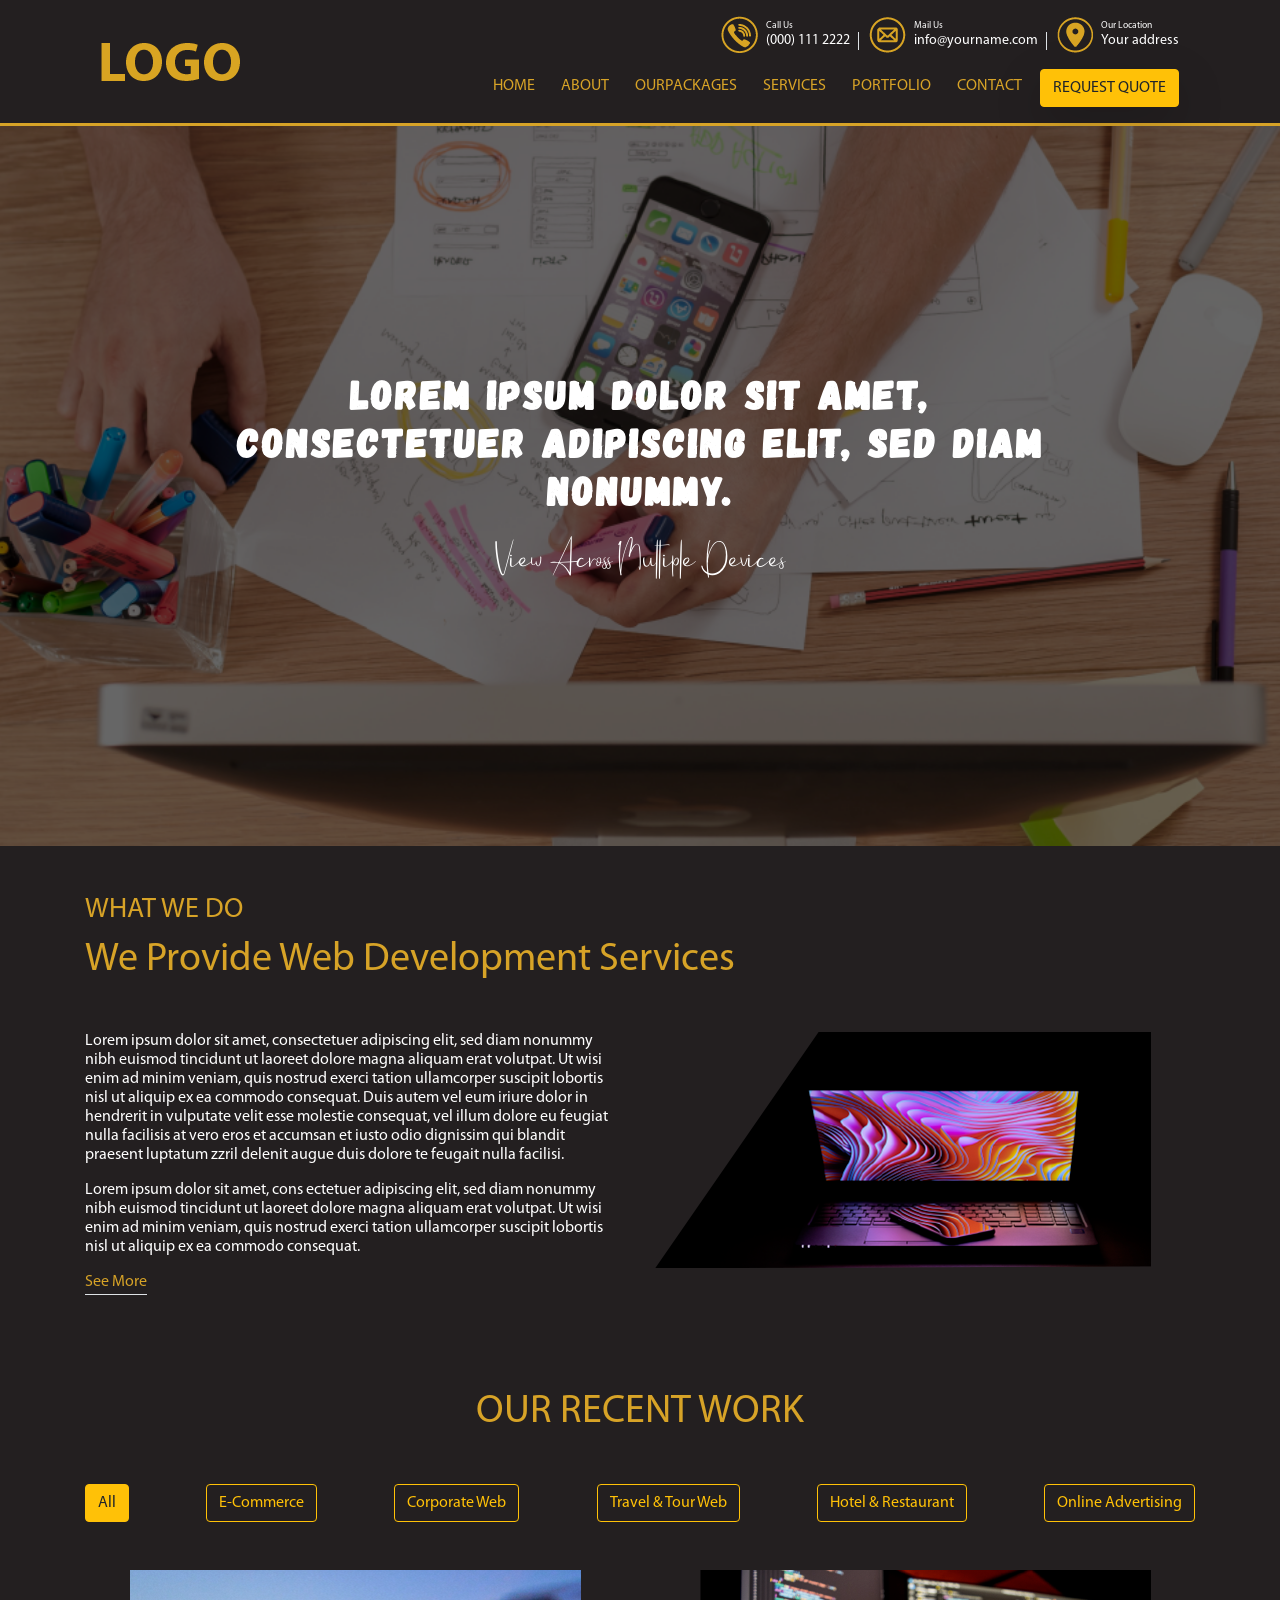
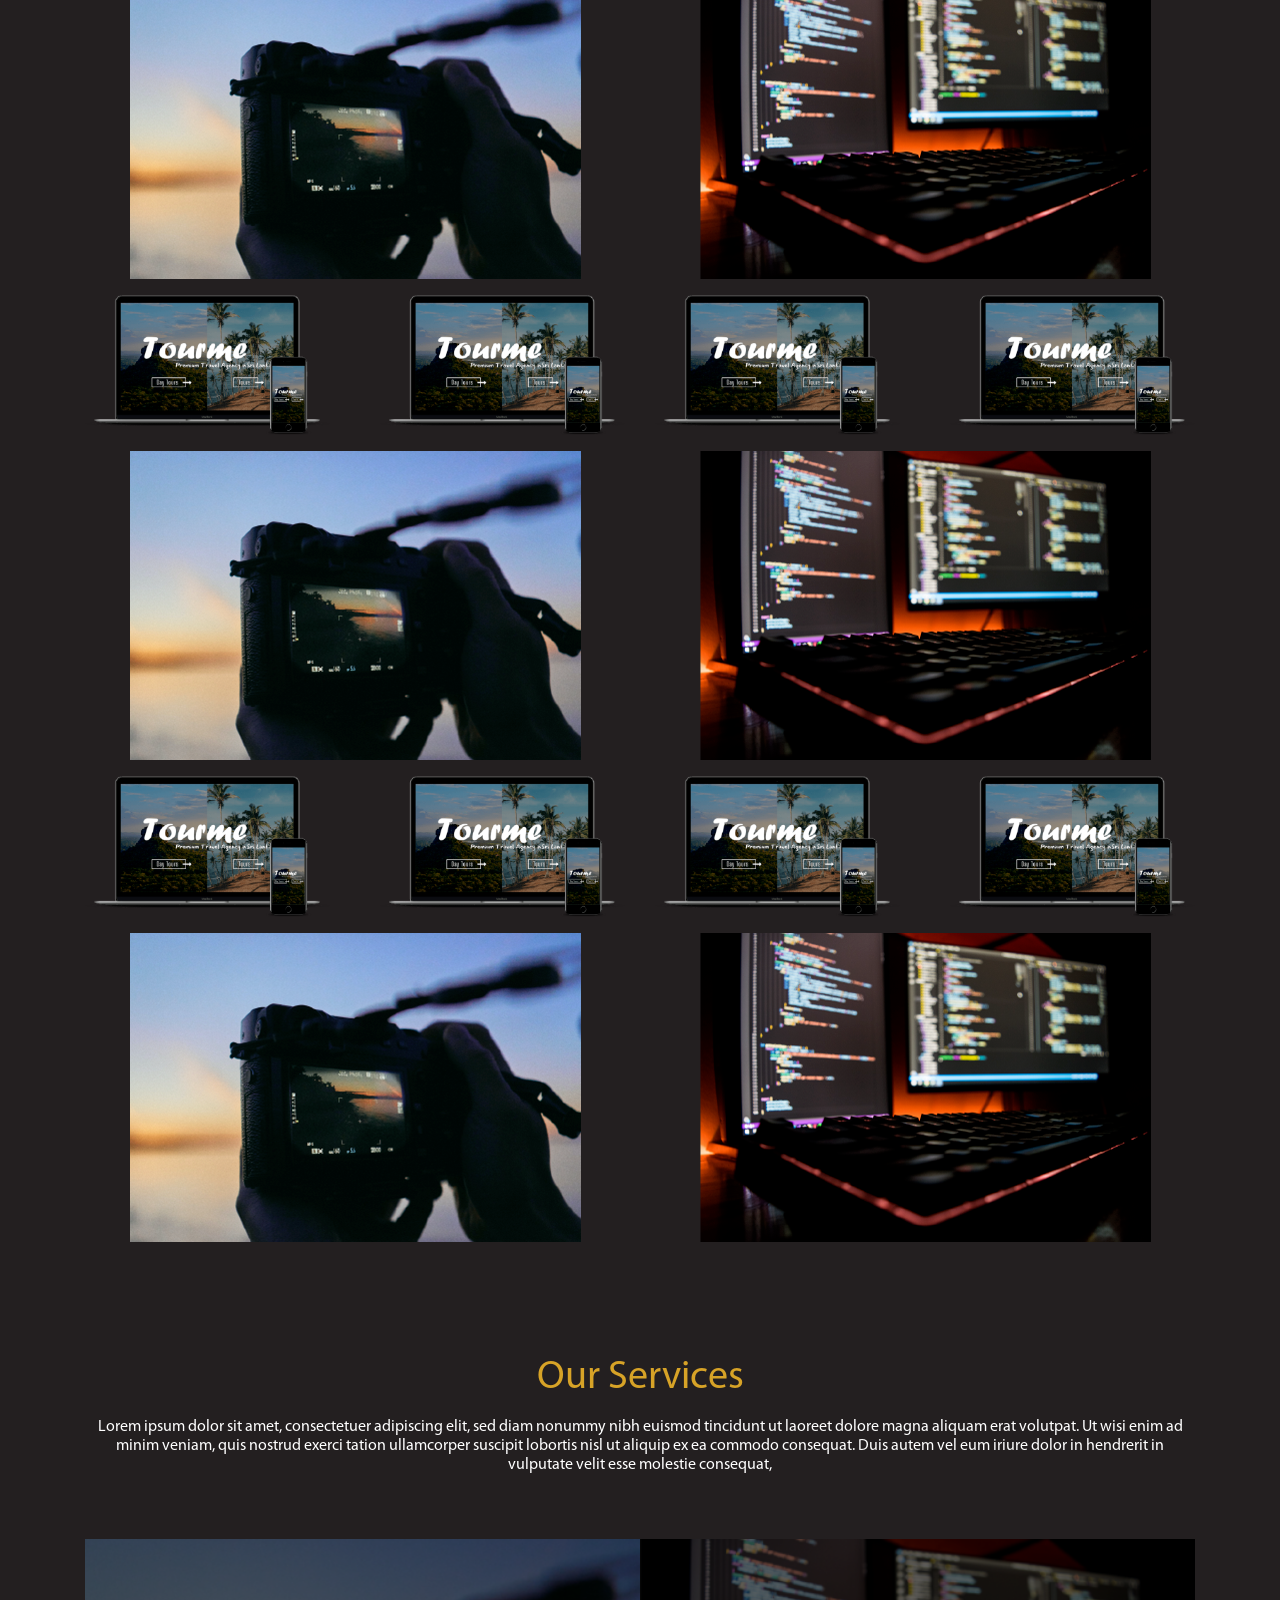
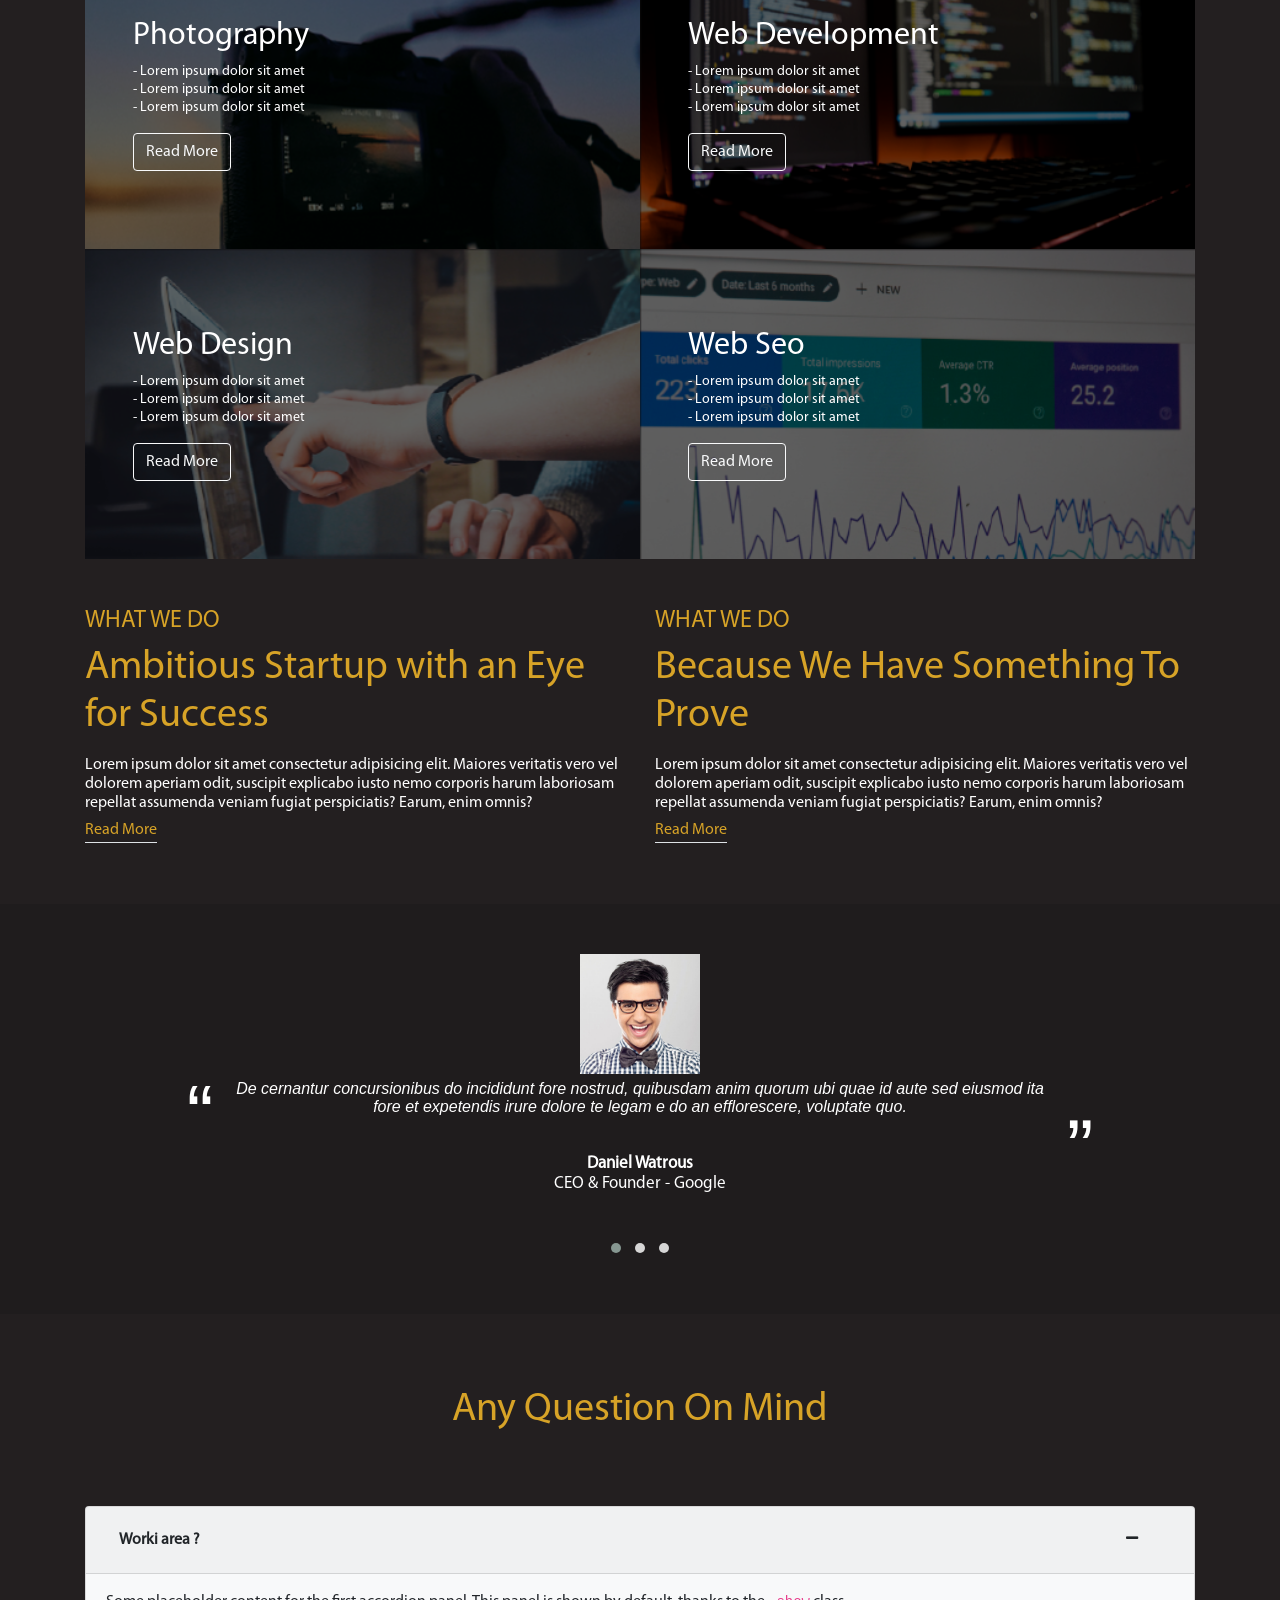
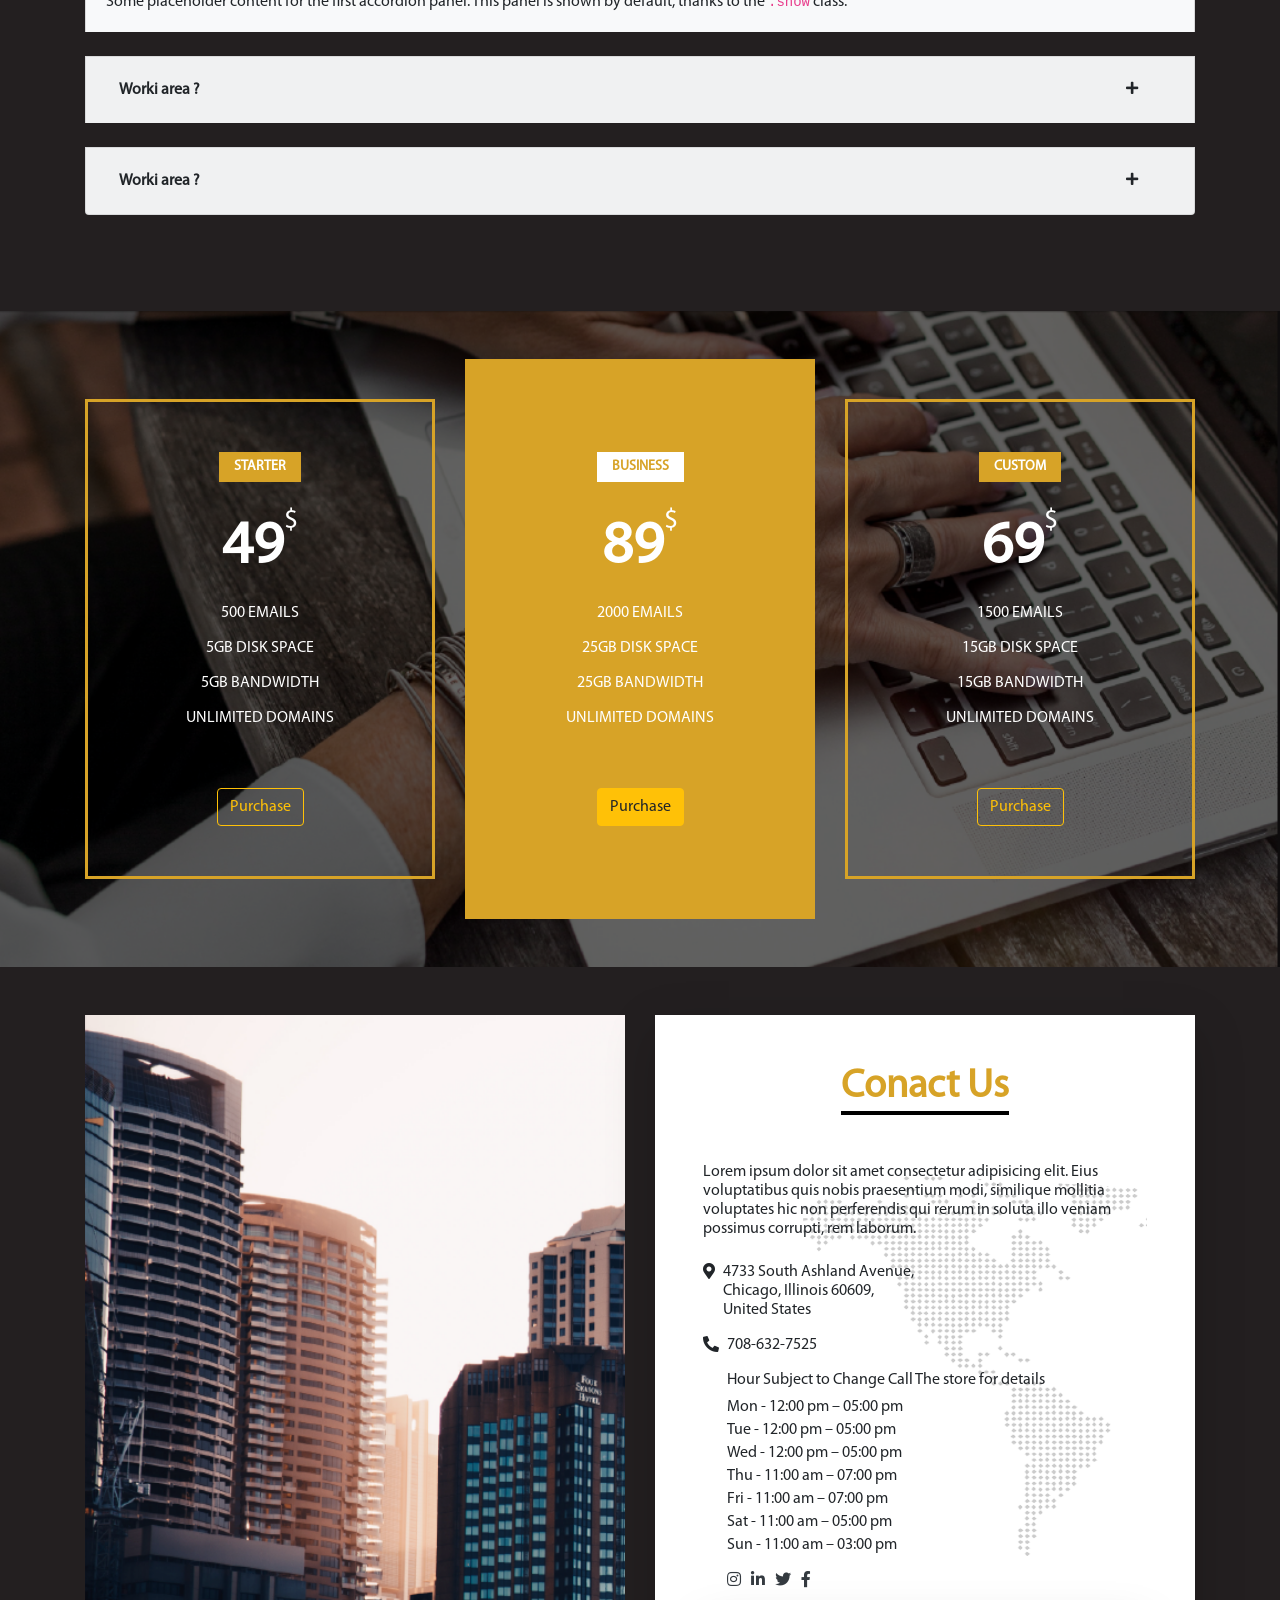
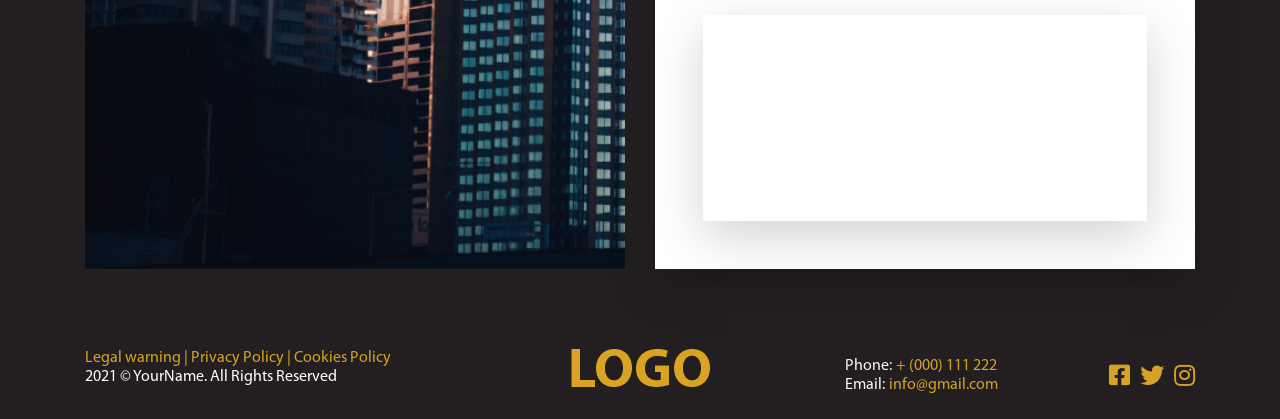
==== index.html @ 58a2b35a "Add project" ====
<!DOCTYPE html>
<html lang="zxx">

<head>
  <meta charset="UTF-8">
  <meta http-equiv="X-UA-Compatible" content="IE=edge">
  <meta name="viewport" content="width=device-width, initial-scale=1.0">
  <title>Portfolio</title>

  <!-- Bootstrap Css -->
  <link rel="stylesheet" href="./vendor/css/bootstrap.min.css">

  <!-- Font Awesome File -->
  <link rel="stylesheet" href="./vendor/css/all.min.css">

  <!-- Owl Carousel -->
  <link rel="stylesheet" href="./vendor/css/owl.carousel.min.css">
  <link rel="stylesheet" href="./vendor/css/owl.theme.default.min.css">

  <!-- Custom Style File -->
  <link rel="stylesheet" href="./assets/css/style.css">

</head>

<body>
  <!-- header area Start -->
  <Header class="header-area py-2">
    <div class="container">
      <div class="row">
        <div class="col-12">
          <!-- navbar start -->
          <nav class="custom-navbar navbar navbar-expand-lg navbar-dark">
            <a class="navbar-brand" href="#"><img src="./assets/images/logo.png" alt="logo"></a>
            <button class="navbar-toggler" type="button" data-toggle="collapse" data-target="#navbarSupportedContent"
              aria-controls="navbarSupportedContent" aria-expanded="false" aria-label="Toggle navigation">
              <span class="navbar-toggler-icon"></span>
            </button>

            <div class="collapse navbar-collapse" id="navbarSupportedContent">
              <div class="ml-auto">
                <ul class="top-bar navbar-nav justify-content-end mb-3">
                  <li class="nav-item d-flex align-items-center">
                    <span class="mr-2">
                      <img src="./assets/images/nav-phone.png" alt="phone">
                    </span>
                    <span class="sub-item">
                      <span class="d-block text-white title">Call Us</span>
                      <span class="text-white border-right d-inline-block pr-2 info">(000) 111 2222</span>
                    </span>
                  </li>
                  <li class="nav-item d-flex align-items-center">
                    <span class="mr-2">
                      <img src="./assets/images/nav-mail.png" alt="mail">
                    </span>
                    <span class="sub-item">
                      <span class="d-block text-white title">Mail Us</span>
                      <span class="text-white border-right d-inline-block pr-2 info">info@yourname.com</span>
                    </span>
                  </li>
                  <li class="nav-item d-flex align-items-center">
                    <span class="mr-2">
                      <img src="./assets/images/nav-location.png" alt="location">
                    </span>
                    <span class="sub-item">
                      <span class="d-block text-white title">Our Location</span>
                      <span class="text-white info">Your address</span>
                    </span>
                  </li>
                </ul>
                <ul class="navbar-nav">
                  <li class="nav-item">
                    <a class="nav-link text-uppercase" href="#">Home</a>
                  </li>
                  <li class="nav-item">
                    <a class="nav-link text-uppercase" href="#">About</a>
                  </li>
                  <li class="nav-item">
                    <a class="nav-link text-uppercase" href="#">OurPackages</a>
                  </li>
                  <li class="nav-item">
                    <a class="nav-link text-uppercase" href="#">Services</a>
                  </li>
                  <li class="nav-item">
                    <a class="nav-link text-uppercase" href="#">Portfolio</a>
                  </li>
                  <li class="nav-item">
                    <a class="nav-link text-uppercase" href="#">Contact</a>
                  </li>
                  <li class="nav-item">
                    <a class="text-uppercase btn btn-warning shadow-lg" href="#">Request Quote</a>
                  </li>
                </ul>
              </div>
            </div>
          </nav>
          <!-- navbar end -->
        </div>
      </div>
    </div>
  </Header>
  <!-- header area end -->

  <main class="mb-3">
    <!-- banner area start -->
    <div class="banner-area position-relative">
      <div class="overlay h-100 w-100 position-absolute d-flex align-items-center">
        <div class="container">
          <div class="row">
            <div class="col-12">
              <div class="text-center text-white block w-75 mx-auto">
                <h1 class="mb-3 font-weight-bold title">Lorem ipsum dolor sit amet,
                  consectetuer adipiscing elit,
                  sed diam nonummy.</h1>
                <p class="info">View Across Multiple Devices</p>
              </div>
            </div>
          </div>
        </div>
      </div>
    </div>
    <!-- banner area end -->

    <!-- about area start -->
    <div class="about-area py-5">
      <div class="container">
        <div class="row">
          <div class="col-md-12">
            <h3 class="text-uppercase title">What We Do</h3>
            <h1 class="title mb-5">We Provide Web Development Services</h1>
            <div class="row">
              <div class="col-md-6">
                <p class="mb-3 text-white">
                  Lorem ipsum dolor sit amet, consectetuer adipiscing elit, sed diam nonummy nibh euismod tincidunt ut
                  laoreet dolore magna aliquam erat volutpat. Ut wisi enim ad minim veniam, quis nostrud exerci tation
                  ullamcorper suscipit lobortis nisl ut aliquip ex ea commodo consequat. Duis autem vel eum iriure dolor
                  in hendrerit in vulputate velit esse molestie consequat, vel illum dolore eu feugiat nulla facilisis
                  at vero eros et accumsan et iusto odio dignissim qui blandit praesent luptatum zzril delenit augue
                  duis dolore te feugait nulla facilisi.
                </p>
                <p class="text-white mb-3">
                  Lorem ipsum dolor sit amet, cons ectetuer adipiscing elit, sed diam nonummy nibh euismod tincidunt ut
                  laoreet dolore magna aliquam erat volutpat. Ut wisi enim ad minim veniam, quis nostrud exerci tation
                  ullamcorper suscipit lobortis nisl ut aliquip ex ea commodo consequat.
                </p>
                <a href="#" class="border-bottom pb-1 see-more">See More</a>
              </div>
              <div class="col-md-6">
                <img src="./assets/images/about.png" alt="about">
              </div>
            </div>
          </div>
        </div>
      </div>
    </div>
    <!-- about area end -->

    <!-- our recent work start -->
    <div class="recent-work-area py-5">
      <div class="container">
        <div class="row">
          <div class="col-12">
            <h1 class="text-uppercase text-center mb-3 title mb-5">Our Recent Work</h1>
            <div class="filter-wrapper">
              <div id="myBtnContainer" class="mb-5 d-flex justify-content-between flex-wrap" style="gap: 10px;">
                <button class="btn active btn-outline-warning" onclick="filterSelection('all')">All</button>
                <button class="btn btn-outline-warning" onclick="filterSelection('eCommerce')"> E-Commerce</button>
                <button class="btn btn-outline-warning" onclick="filterSelection('corporateWeb')"> Corporate
                  Web</button>
                <button class="btn btn-outline-warning" onclick="filterSelection('traveltour')">Travel & Tour
                  Web</button>
                <button class="btn btn-outline-warning" onclick="filterSelection('hotel')">Hotel & Restaurant</button>
                <button class="btn btn-outline-warning" onclick="filterSelection('advertising')">Online
                  Advertising</button>
              </div>
              <div class="row">
                <div class="col-12">

                  <div class="column eCommerce mb-3">
                    <div class="row">
                      <div class="col">
                        <div class="content">
                          <img src="./assets/images/service-1.png" alt="service-1">
                        </div>
                      </div>
                      <div class="col">
                        <div class="content">
                          <img src="./assets/images/service-2.png" alt="service-2">
                        </div>
                      </div>
                    </div>
                  </div>

                  <div class="column corporateWeb mb-3">
                    <div class="row">
                      <div class="col">
                        <div class="content">
                          <img src="./assets/images/work.png" alt="work">
                        </div>
                      </div>
                      <div class="col">
                        <div class="content">
                          <img src="./assets/images/work.png" alt="work">
                        </div>
                      </div>
                    </div>
                  </div>

                  <div class="column traveltour mb-3">
                    <div class="row">
                      <div class="col">
                        <div class="content">
                          <img src="./assets/images/service-1.png" alt="service">
                        </div>
                      </div>
                      <div class="col">
                        <div class="content">
                          <img src="./assets/images/service-2.png" alt="service">
                        </div>
                      </div>
                    </div>
                  </div>

                  <div class="column hotel mb-3">
                    <div class="row">
                      <div class="col">
                        <div class="content">
                          <img src="./assets/images/work.png" alt="work">
                        </div>
                      </div>
                      <div class="col">
                        <div class="content">
                          <img src="./assets/images/work.png" alt="work">
                        </div>
                      </div>
                    </div>
                  </div>

                  <div class="column advertising mb-3">
                    <div class="row">
                      <div class="col">
                        <div class="content">
                          <img src="./assets/images/service-1.png" alt="service">
                        </div>
                      </div>
                      <div class="col">
                        <div class="content">
                          <img src="./assets/images/service-2.png" alt="service">
                        </div>
                      </div>
                    </div>
                  </div>

                </div>
              </div>
            </div>
          </div>
        </div>
      </div>
    </div>
    <!-- our recent work end -->

    <!-- our serveces area start -->
    <div class="services-area py-5">
      <div class="container">
        <div class="row mb-5">
          <div class="col-12">
            <h1 class="title text-center mb-3">Our Services</h1>
            <p class="text-white text-center">Lorem ipsum dolor sit amet, consectetuer adipiscing elit, sed diam nonummy
              nibh euismod tincidunt ut laoreet dolore magna aliquam erat volutpat. Ut wisi enim ad minim veniam, quis
              nostrud exerci tation ullamcorper suscipit lobortis nisl ut aliquip ex ea commodo consequat. Duis autem
              vel eum iriure dolor in hendrerit in vulputate velit esse molestie consequat, </p>
          </div>
        </div>
        <div class="row no-gutters">
          <div class="col-md-6">
            <div class="services-item position-relative item-1">
              <div class="overlay position-absolute h-100 w-100 p-5 d-flex align-items-center">
                <div>
                  <h2 class="text-white mb-2">Photography</h2>
                  <ul class="list-unstyled text-white info-list mb-3">
                    <li>- Lorem ipsum dolor sit amet</li>
                    <li>- Lorem ipsum dolor sit amet</li>
                    <li>- Lorem ipsum dolor sit amet</li>
                  </ul>
                  <button class="btn btn-outline-light">
                    Read More
                  </button>
                </div>
              </div>
            </div>
          </div>
          <div class="col-md-6">
            <div class="services-item position-relative item-2">
              <div class="overlay position-absolute h-100 w-100 p-5 d-flex align-items-center">
                <div>
                  <h2 class="text-white mb-2">Web Development</h2>
                  <ul class="list-unstyled text-white info-list mb-3">
                    <li>- Lorem ipsum dolor sit amet</li>
                    <li>- Lorem ipsum dolor sit amet</li>
                    <li>- Lorem ipsum dolor sit amet</li>
                  </ul>
                  <button class="btn btn-outline-light">
                    Read More
                  </button>
                </div>
              </div>
            </div>
          </div>
        </div>
        <div class="row no-gutters mb-5">
          <div class="col-md-6">
            <div class="services-item position-relative item-3">
              <div class="overlay position-absolute h-100 w-100 p-5 d-flex align-items-center">
                <div>
                  <h2 class="text-white mb-2">Web Design</h2>
                  <ul class="list-unstyled text-white info-list mb-3">
                    <li>- Lorem ipsum dolor sit amet</li>
                    <li>- Lorem ipsum dolor sit amet</li>
                    <li>- Lorem ipsum dolor sit amet</li>
                  </ul>
                  <button class="btn btn-outline-light">
                    Read More
                  </button>
                </div>
              </div>
            </div>
          </div>
          <div class="col-md-6">
            <div class="services-item position-relative item-4">
              <div class="overlay position-absolute h-100 w-100 p-5 d-flex align-items-center">
                <div>
                  <h2 class="text-white mb-2">Web Seo</h2>
                  <ul class="list-unstyled text-white info-list mb-3">
                    <li>- Lorem ipsum dolor sit amet</li>
                    <li>- Lorem ipsum dolor sit amet</li>
                    <li>- Lorem ipsum dolor sit amet</li>
                  </ul>
                  <button class="btn btn-outline-light">
                    Read More
                  </button>
                </div>
              </div>
            </div>
          </div>
        </div>
        <div class="row">
          <div class="col-md-6">
            <div class="mb-3">
              <h4 class="text-uppercase title">What We Do</h4>
              <h1 class="title mb-3">Ambitious Startup with
                an Eye for Success</h1>
              <p class="text-white mb-2 ">Lorem ipsum dolor sit amet consectetur adipisicing elit. Maiores veritatis
                vero vel dolorem aperiam odit, suscipit explicabo iusto nemo corporis harum laboriosam repellat
                assumenda veniam fugiat perspiciatis? Earum, enim omnis?</p>
              <a href="#" class="border-bottom pb-1 see-more">Read More</a>
            </div>
          </div>
          <div class="col-md-6">
            <div>
              <h4 class="text-uppercase title">What We Do</h4>
              <h1 class="title mb-3">Because We Have Something To Prove</h1>
              <p class="text-white mb-2 ">Lorem ipsum dolor sit amet consectetur adipisicing elit. Maiores veritatis
                vero vel dolorem aperiam odit, suscipit explicabo iusto nemo corporis harum laboriosam repellat
                assumenda veniam fugiat perspiciatis? Earum, enim omnis?</p>
              <a href="#" class="border-bottom pb-1 see-more">Read More</a>
            </div>
          </div>
        </div>
      </div>
    </div>
    <!-- our serveces area end -->

    <!-- Testimonial Section Start -->
    <div id="testimonials">
      <div id="testimonials-cover">
        <div class="content-box">
          <div class="container">
            <div class="row">
              <div class="col-md-12">
                <!-- owl-carousel -->
                <div id="customers-testimonials" class="text-center owl-carousel owl-theme">

                  <div class="testimonial">
                    <img src="./assets/images/client/client-1.jpg" class="img-responsive img-circle" alt="testimonial">
                    <blockquote class="text-center">
                      <p>De cernantur concursionibus do incididunt fore nostrud, quibusdam anim quorum
                        ubi quae id aute sed eiusmod ita fore et expetendis irure dolore te legam e
                        do an efflorescere, voluptate quo.</p>
                    </blockquote>
                    <div class="testimonial-author">
                      <p>
                        <strong> Daniel Watrous </strong>
                        <span> CEO & Founder - Google </span>
                      </p>
                    </div>
                  </div>

                  <div class="testimonial">
                    <img src="./assets/images/client/client-2.jpg" class="img-responsive img-circle" alt="client" />
                    <blockquote class="text-center">
                      <p>Lorem ipsum dolor sit amet, consectetur adipiscing elit. Duis at pulvinar
                        augue. Ut feugiat viverra pellentesque. Integer scelerisque malesuada orci
                        in cursus. Fusce pellentesque urna quis risus rutrum, vitae blandit urna
                        pharetra. Praesent nunc enim, pharetra sed erat nec.</p>
                    </blockquote>

                    <div class="testimonial-author">
                      <p>
                        <strong>Johan Mathew</strong>
                        <span>CEO & Founder - Yahoo</span>
                      </p>
                    </div>
                  </div>


                  <div class="testimonial">
                    <img src="./assets/images/client/client-3.jpg" class="img-responsive img-circle" alt="client" />
                    <blockquote class="text-center">
                      <p>Lorem ipsum dolor sit amet, consectetur adipiscing elit. Duis at pulvinar
                        augue. Ut feugiat viverra pellentesque. Integer scelerisque malesuada orci
                        in cursus. Fusce pellentesque urna quis risus rutrum, vitae blandit urna
                        pharetra. Praesent nunc enim, pharetra sed erat nec.</p>
                    </blockquote>

                    <div class="testimonial-author">
                      <p>
                        <strong>Sara Smith</strong>
                        <span>CEO & Founder - Amazon</span>
                      </p>
                    </div>
                  </div>


                </div>

              </div>

            </div>
          </div>
        </div>
      </div>
    </div>
    <!-- Testimonial Section end -->

    <!-- FAQ Section Start -->
    <div class="accordian-area mb-5 py-5">
      <div class="container">
        <div class="row">
          <div class="col-12">
            <h1 class="my-4 text-center title">Any Question On Mind</h1>
            <div class="accordion pt-5" id="accordionExample">
              <div class="card mb-4 bg-light">
                <div class="card-header" id="headingOne">
                  <button class="btn w-100 text-left d-flex justify-content-between align-items-center" type="button"
                    data-toggle="collapse" data-target="#collapseOne" aria-expanded="true" aria-controls="collapseOne">
                    <span class="font-weight-bolder">
                      Worki area ?
                    </span>
                    <span class="fa-stack fa-sm">
                      <i class="fas fa-minus"></i>
                    </span>
                  </button>
                </div>

                <div id="collapseOne" class="collapse show" aria-labelledby="headingOne"
                  data-parent="#accordionExample">
                  <div class="card-body">
                    Some placeholder content for the first accordion panel. This panel is shown by default, thanks to
                    the <code>.show</code> class.
                  </div>
                </div>
              </div>
              <div class="card mb-4 bg-light">
                <div class="card-header" id="headingTwo">
                  <button
                    class="btn w-100 text-left d-flex justify-content-between align-items-center font-weight-bolder collapsed"
                    type="button" data-toggle="collapse" data-target="#collapseTwo" aria-expanded="false"
                    aria-controls="collapseTwo">
                    <span class="font-weight-bolder">
                      Worki area ?
                    </span>
                    <span class="fa-stack fa-sm">
                      <i class="fas fa-plus"></i>
                    </span>
                  </button>
                </div>
                <div id="collapseTwo" class="collapse" aria-labelledby="headingTwo" data-parent="#accordionExample">
                  <div class="card-body">
                    Some placeholder content for the second accordion panel. This panel is hidden by default.
                  </div>
                </div>
              </div>
              <div class="card bg-light">
                <div class="card-header" id="headingThree">
                  <button
                    class="btn w-100 text-left collapsed font-weight-bolder d-flex justify-content-between align-items-center"
                    type="button" data-toggle="collapse" data-target="#collapseThree" aria-expanded="false"
                    aria-controls="collapseThree">
                    <span class="font-weight-bolder">
                      Worki area ?
                    </span>
                    <span class="fa-stack fa-sm">
                      <i class="fas fa-plus"></i>
                    </span>
                  </button>
                </div>
                <div id="collapseThree" class="collapse" aria-labelledby="headingThree" data-parent="#accordionExample">
                  <div class="card-body">
                    And lastly, the placeholder content for the third and final accordion panel. This panel is hidden by
                    default.
                  </div>
                </div>
              </div>
            </div>
          </div>
        </div>
      </div>
    </div>
    <!-- FAQ Section End -->

    <!-- Pricing Section Start -->
    <section id="pricing" class="pricing-area position-relative">
      <div class="overlay h-100 w-100 py-5">
        <div class="content-box">
          <div class="content-title text-center">
            <div class="content-title-underline"></div>
          </div>
          <div class="container">
            <div class="row">
              <div class="col-md-4">
                <div class="pricing-box text-center">
  
                  <h4 class="pricing-title text-white">Starter</h4>
                  <h3 class="pricing-value text-white">49<sup>$</sup></h3>
                  <ul class="pricing-spec text-white">
                    <li>
                      <p>500 EMAILS</p>
                    </li>
                    <li>
                      <p>5GB Disk Space</p>
                    </li>
                    <li>
                      <p>5GB BANDWIDTH</p>
                    </li>
                    <li>
                      <p>UNLIMITED DOMAINS</p>
                    </li>
                  </ul>
                  <div class="pricing-btn">
                    <a class="btn btn-outline-warning" href="#" role="button">Purchase</a>
                  </div>
                </div>
              </div>
              <div class="col-md-4">
                <div class="pricing-box pricing-box-lg text-center">
  
                  <h4 class="pricing-title">Business</h4>
                  <h3 class="pricing-value text-white">89<sup>$</sup></h3>
                  <ul class="pricing-spec">
                    <li>
                      <p>2000 EMAILS</p>
                    </li>
                    <li>
                      <p>25GB Disk Space</p>
                    </li>
                    <li>
                      <p>25GB BANDWIDTH</p>
                    </li>
                    <li>
                      <p>UNLIMITED DOMAINS</p>
                    </li>
                  </ul>
                  <div class="pricing-btn">
                    <a class="btn btn-warning" href="#" role="button">Purchase</a>
                  </div>
                </div>
              </div>
              <div class="col-md-4">
                <div class="pricing-box text-center">
  
                  <h4 class="pricing-title text-white">Custom</h4>
                  <h3 class="pricing-value text-white">69<sup>$</sup></h3>
                  <ul class="pricing-spec text-white">
                    <li>
                      <p>1500 EMAILS</p>
                    </li>
                    <li>
                      <p>15GB Disk Space</p>
                    </li>
                    <li>
                      <p>15GB BANDWIDTH</p>
                    </li>
                    <li>
                      <p>UNLIMITED DOMAINS</p>
                    </li>
                  </ul>
                  <div class="pricing-btn">
                    <a class="btn btn-outline-warning" href="#" role="button">Purchase</a>
                  </div>
                </div>
              </div>
            </div>
          </div>
        </div>
      </div>
    </section>
    <!-- Pricing Section End -->

    <!-- Contatc Us Section Start -->
    <div class="contact-us-area py-5">
      <div class="container">
        <div class="row">
          <div class="col-md-6">
            <img src="./assets/images/contact-left.png" class="h-100" alt="contact">
          </div>
          <div class="col-md-6">
            <div class="contact-card bg-white shadow-lg p-5">
              <div class="d-flex justify-content-center">
                <h1 class="title font-weight-bolder mb-5 text-center d-inline-block mx-auto">Conact Us</h1>
              </div>
              <div class="detail-area">
                <p class="mb-4">Lorem ipsum dolor sit amet consectetur adipisicing elit. Eius voluptatibus quis nobis praesentium modi, similique mollitia voluptates hic non perferendis qui rerum in soluta illo veniam possimus corrupti, rem laborum.</p>
                <div class="d-flex">
                  <span class="mr-2"><i class="fas fa-map-marker-alt"></i></span>
                  <div>
                    <p>4733 South Ashland Avenue,<br> 
                      Chicago, Illinois 60609, <br>
                      United States</p>
                  </div>
                </div>
                <div class="d-flex">
                  <span class="mr-2"><i class="fas fa-phone-alt"></i></span>
                  <div class="mb-2">
                    <p class="mb-3">708-632-7525</p>
                    <p class="mb-2">
                      Hour Subject to Change Call The store 
                      for details
                    </p>
                    <ul class="list-unstyled mb-3">
                      <li class="mb-1">Mon - 12:00 pm – 05:00 pm</li>
                      <li class="mb-1">Tue - 12:00 pm – 05:00 pm</li>
                      <li class="mb-1">Wed - 12:00 pm – 05:00 pm</li>
                      <li class="mb-1">Thu - 11:00 am – 07:00 pm</li>
                      <li class="mb-1">Fri - 11:00 am – 07:00 pm</li>
                      <li class="mb-1">Sat - 11:00 am – 05:00 pm</li>
                      <li>Sun - 11:00 am – 03:00 pm</li>
                    </ul>
                    <ul class="list-unstyled d-flex flex-wrap align-items-center" style="gap: 10px;">
                      <li>
                        <a href="#"><i class="fab fa-instagram text-dark"></i></a>
                      </li>
                      <li>
                        <a href="#"><i class="fab fa-linkedin-in text-dark"></i></a>
                      </li>
                      <li>
                        <a href="#"><i class="fab fa-twitter text-dark"></i></a>
                      </li>
                      <li>
                        <a href="#"><i class="fab fa-facebook-f text-dark"></i></a>
                      </li>
                    </ul>
                  </div>
                </div>
                <div class="shadow-lg">
                  <iframe class="w-100" src="https://www.google.com/maps/embed?pb=!1m18!1m12!1m3!1d36430581.53592191!2d-106.3467709678685!3d56.13036603754711!2m3!1f0!2f0!3f0!3m2!1i1024!2i768!4f13.1!3m3!1m2!1s0x4b0d03d337cc6ad9%3A0x9968b72aa2438fa5!2sCanada!5e0!3m2!1sen!2s!4v1630235910853!5m2!1sen!2s" height="200" style="border:0;" allowfullscreen="" loading="lazy"></iframe>
                </div>
              </div>
            </div>
          </div>
        </div>
      </div>
    </div>
    <!-- Contatc Us Section end -->

  </main>

  <footer class="footer-area py-3">
    <div class="container">
      <div class="row">
        <div class="col-md-4 mb-3">
          <span class="d-block theme-text">Legal warning  |  Privacy Policy  |  Cookies Policy</span>
          <span class="d-block text-white">2021 © YourName. All Rights Reserved</span>
        </div>
        <div class="col-md-4 d-flex justify-content-center mb-3">
          <span><img src="./assets/images/logo.png" alt="logo"></span>
        </div>
        <div class="col-md-4 d-flex flex-wrap justify-content-between align-items-center">
          <div>
            <div class="d-flex">
              <span class="text-light mr-1">Phone:</span>
              <span class="theme-text">+ (000) 111 222</span>
            </div>
            <div class="d-flex">
              <span class="text-light mr-1">Email:</span>
              <span class="theme-text">info@gmail.com</span>
            </div>
          </div>
          <div>
            <ul class="list-unstyled d-flex flex-wrap social-icons mb-0" style="gap: 10px;">
              <li>
                <a href="#" class="theme-text"><i class="fab fa-facebook-square"></i></a>
              </li>
              <li>
                <a href="#" class="theme-text"><i class="fab fa-twitter"></i></a>
              </li>
              <li>
                <a href="#" class="theme-text"><i class="fab fa-instagram"></i></a>
              </li>
            </ul>
          </div>
        </div>
      </div>
    </div>
  </footer>

  <script src="./vendor/js/jquery-3_5_1.js"></script>
  <script src="./vendor/js/bootstrap.bundle.min.js"></script>
  <script src="./vendor/js/owl.carousel.min.js"></script>
  <script src="./assets/js/script.js"></script>
</body>

</html>
---- assets/css/style.css ----
/*   Variables Start  */

:root{
  /* Font Family */ 
  --font-Gagalin: 'Gagalin', cursive;
  --font-MYRIADPRO: 'MYRIADPRO', cursive;
  --font-Feeling: 'The Feeling', cursive;

  /* Color variables */

  --theme-color:#d7a327;
  --dark-brown:#231f20;
}

/*   Font Family  */
@font-face{
  font-family: 'Gagalin';
  src: url(../../vendor/fonts/gagalin/Gagalin-Regular.otf);
}

@font-face{
  font-family: 'MYRIADPRO';
  src: url(../../vendor/fonts/myriad-pro/MYRIADPRO-REGULAR.OTF);
}

@font-face{
  font-family: 'The Feeling';
  src: url(../../vendor/fonts/the-feeling/The-Feeling.ttf);
}

/*   Variables end  */

html,
body {
  height: 100%;
  width: 100%;
  margin: 0;
  padding: 0;
}


img {
  max-width: 100%;
  height: auto;
}

body {
  font: normal 400 1rem var(--font-MYRIADPRO);
  background: var(--dark-brown);
}

/* header-area css start */
header.header-area{
  border-bottom: 3px solid var(--theme-color);
}
header.header-area .custom-navbar .navbar-nav .nav-item{
  margin-right: 10px;
}
header.header-area .custom-navbar .navbar-nav .nav-item .sub-item .title{
  font-size: 0.6rem;
}
header.header-area .custom-navbar .navbar-nav .nav-item .sub-item .info{
  font-size: 0.875rem;
}
header.header-area .custom-navbar .navbar-nav .nav-item:last-of-type{
  margin-right: 0;
}
header.header-area .custom-navbar .navbar-nav .nav-link {
  color: var(--theme-color);;
}

/* media query start */
@media (max-width:992px) {
  header.header-area .top-bar{
    margin-top: 20px;
  }
  header.header-area .top-bar .nav-item{
    margin-bottom: 10px;
  }
}
/* media query end */

/* header-area css end */

/* banner-area css start */
.banner-area{
  background: url(../images/banner.png) no-repeat;
  background-size: cover;
  height: 80vh;
}
.banner-area .overlay{
  top: 0;
  left: 0;
  background: rgba(0, 0, 0, 0.6);
}
.banner-area .block .title{
  font-family: var(--font-Gagalin);
  letter-spacing: 3px;
}
.banner-area .block .info{
  font-family: var(--font-Feeling);
}

/* media query start */
@media (max-width:992px) {
  .banner-area{
    height: 60vh;
  }
  .banner-area .block .title{
    font-size: 1.5rem;
  }
  .banner-area .block .info{
    font-size: 1rem;
  }
}
/* media query end */

/* banner-area css end */

/* about area start */
.about-area .title{
  color: var(--theme-color);
}
.about-area .see-more {
  color: var(--theme-color);
  text-decoration: none;
}
@media (max-width:992px){
  .about-area .title{
    font-size: 1.2rem;
  }
  .about-area p{
    font-size: 0.875rem;
  }
}
/* services area end */

/* recent-work-area css start */
.recent-work-area .title{
  color: var(--theme-color);
}

.recent-work-area .column {
  display: none; /* Hide all elements by default */
}

.recent-work-area .show {
  display: block;
}

.recent-work-area .btn.active {
  background-color: #666;
  color: white;
}

.recent-work-area .content{
  display: flex;
  justify-content: center;
}
/* recent-work-area css end */

/* our services area start */
.services-area .title{
  color: var(--theme-color);
}
.services-area .services-item{
    height: 310px;
}
.services-area .services-item .info-list{
  font-size: 0.875rem;
}
.services-area .services-item .overlay{
  top: 0;
  left: 0;
  background: rgba(0, 0, 0, 0.6);
}
.services-area .services-item.item-1{
  background: url(../images/service-1.png) no-repeat;
  background-size: cover;
}
.services-area .services-item.item-2{
  background: url(../images/service-2.png) no-repeat;
  background-size: cover;
}
.services-area .services-item.item-3{
  background: url(../images/service-3.png) no-repeat;
  background-size: cover;
}
.services-area .services-item.item-4{
  background: url(../images/service-4.png) no-repeat;
  background-size: cover;
}
.services-area .see-more{
  text-decoration: none;
  color: var(--theme-color);
}

/* our services area end */

/* Testimonial css start */
#testimonials-cover {
  background-image: url('../images/bg-testimonials.jpg');
  background-position: center center;
  background-size: cover;
  background-repeat: no-repeat;
  background-attachment: fixed;
}

#testimonials .content-box {
  background-color: rgba(0, 0, 0, 0.1);
}

#customers-testimonials {
  padding: 50px 0;
}

.testimonial img {
  max-width: 120px;
  margin: 0 auto 0 auto;
}

.testimonial blockquote {
  border: 0;
  font-family: Georgia, sans-serif;
  font-style: italic;
  color: #fff;
  padding: 6px 150px;
  position: relative;
}

.testimonial blockquote p {
  color: #fff;
}

.testimonial blockquote::before,
.testimonial blockquote::after {
  font-size: 80px;
  font-style: normal;
  line-height: 1;
  width: 30px;
  height: 30px;
  position: absolute;
}

.testimonial blockquote::before {
  content: "\201C";
  top: 0;
  left: 100px;
}

.testimonial blockquote::after {
  content: "\201D";
  bottom: 0;
  right: 100px;
}

.testimonial-author p {
  color: #fff;
  font-size: 17px;
}

.testimonial-author p strong {
  display: block;
}

@media (max-width:575px) {
  .testimonial blockquote{
    padding-left: 60px;
    padding-right: 60px;
  }
  .testimonial blockquote::before{
    left: 36px;
  }
  .testimonial blockquote::after {
    right: 35px;
  }
}

/* Testimonial css start */

/* Faq Section css start */
.accordian-area .title{
  color: var(--theme-color);
}
/* Faq Section css end */

/* Pricing css start */
.pricing-area{
  background: url(../images/price-bg.png) no-repeat;
  background-size: cover;
}
.pricing-area .overlay{
  background: rgba(0, 0, 0, 0.6);
  top: 0;
  left: 0;
}
.pricing-area .title{
  color: var(--theme-color);
  z-index: 10;
}
.pricing-box {
  border: 3px solid var(--theme-color);
  padding: 50px 0;
  margin: 40px 0;
}

h4.pricing-title {
  background-color: var(--theme-color);
  color: #fff;
  display: inline-block;
  padding: 7px 15px;
  font-size: 14px;
  font-weight: 700;
  text-transform: uppercase;
  margin: 0 0 30px 0;
}

h3.pricing-value {
  font-size: 60px;
  font-weight: 700;
}

h3.pricing-value sup {
  font-size: 28px;
  font-weight: normal;
  vertical-align: super;
}

ul.pricing-spec {
  list-style: none;
  padding-left: 0;
  margin: 20px 0 60px 0;
}

ul.pricing-spec li p {
  font-weight: 400;
  text-transform: uppercase;
}

.pricing-box-lg {
  padding: 90px 0;
  margin: 0;
  background-color: var(--theme-color);
}

.pricing-box-lg h4.pricing-title {
  color: var(--theme-color);
  background-color: #fff;
}

.pricing-box-lg ul.pricing-spec li p {
  color: #fff;
}
/* pricing css end */

/* contact-us-area Css start */
.contact-us-area .contact-card .title{
  color: var(--theme-color);
  border-bottom: 4px solid black;
}
.contact-us-area .contact-card .detail-area{
  background: url(../images/contact-right-bg.png) no-repeat;
}
/* contact-us-area Css end */

/* footer-area css start */
footer.footer-area .theme-text{
  color: var(--theme-color);
}
footer.footer-area .social-icons i{
  font-size: 1.5rem;
}

/* footer-area css end */

/* count area start */
.count-wrapper .count-block .item{
  border-right: 4px solid #918f90;
}
.count-wrapper .count-block .item:last-of-type{
  border-right: 0;
}
.count-wrapper .count-block .item .title{
  color: var(--theme-color);
}
.count-wrapper .count-block .item .count{
  color:#918f90;
  font-size: 3rem;
}

@media (max-width:575px) {
  .count-wrapper .count-block .item .title,
  .count-wrapper .count-block .item .count{
    font-size: 1rem;
  }
}
/* count area end */

/* recent work css start */
.tabs-wrapper .sub-tabs {
  color: var(--theme-color);
  text-align: center;
  cursor: pointer;
}
.tabs-wrapper .sub-tabs.active{
  background: var(--theme-color);
  color: black;
}
/* recent work css end */
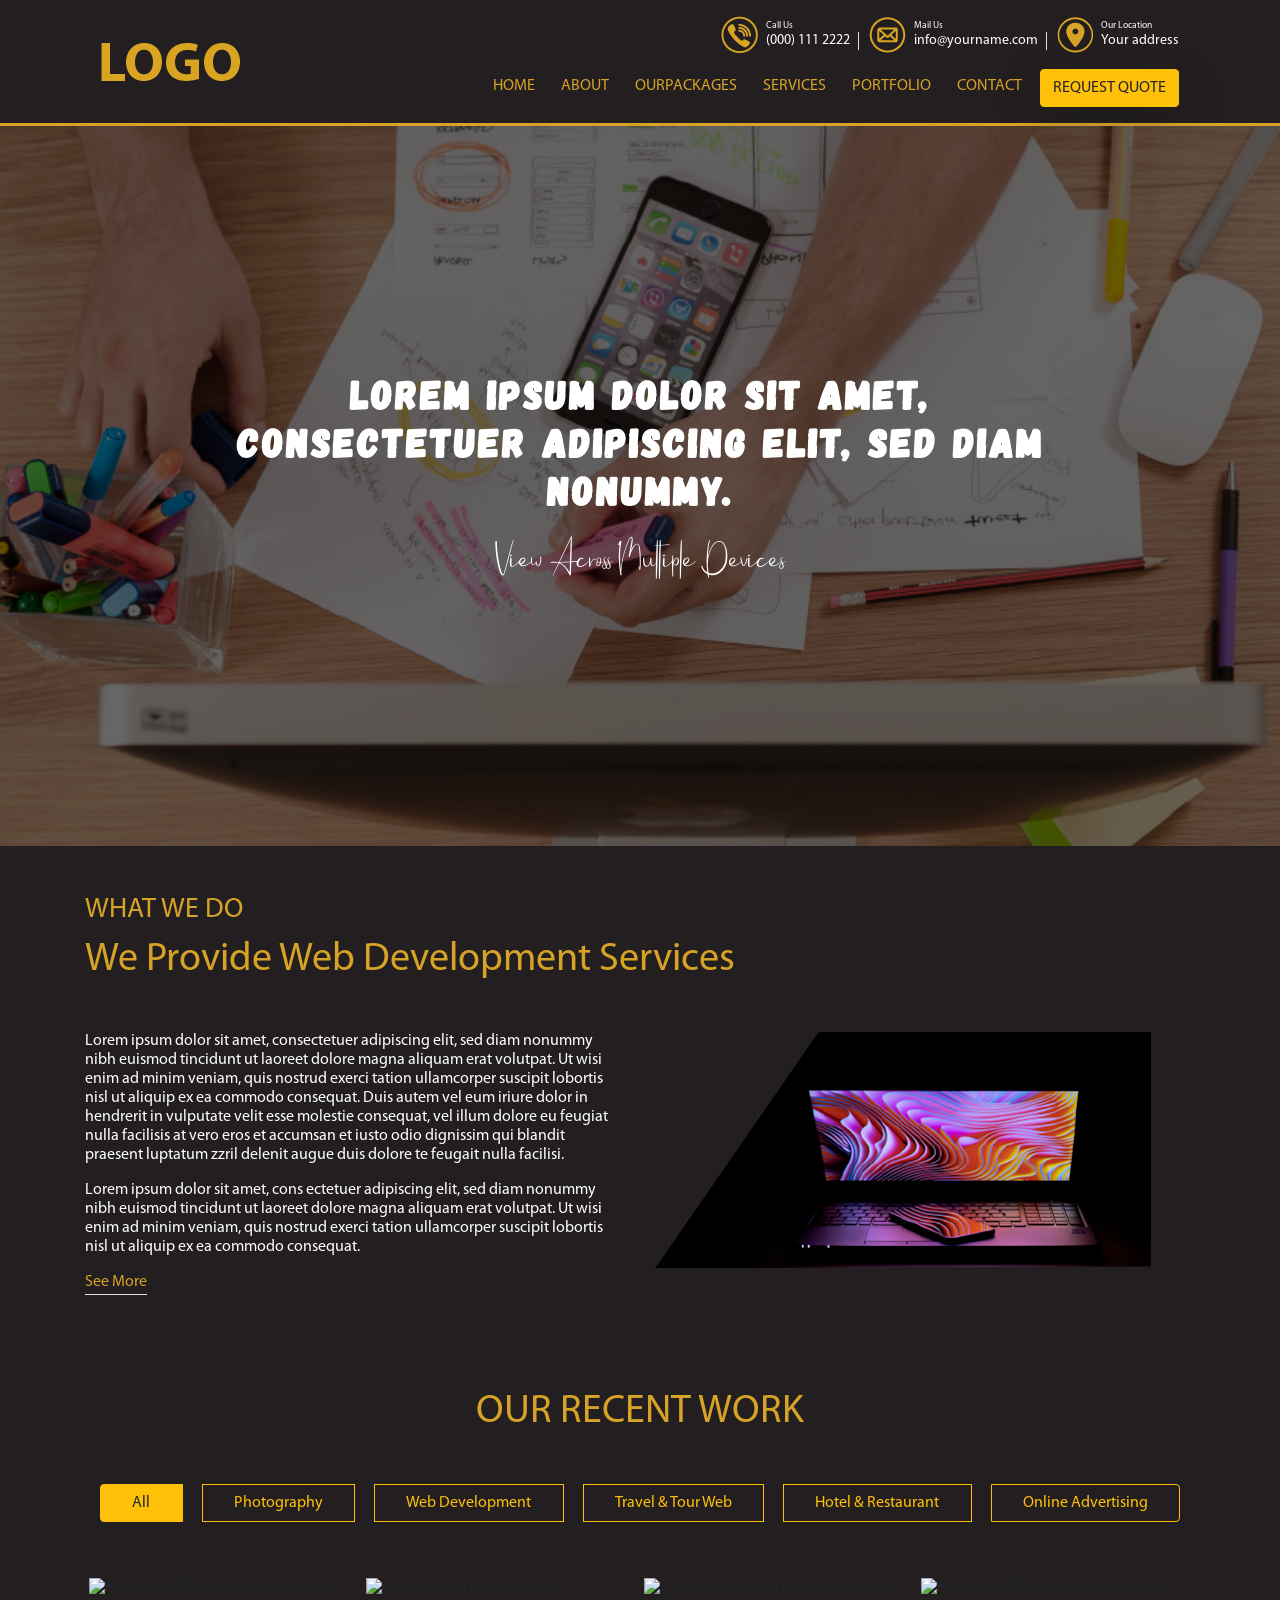
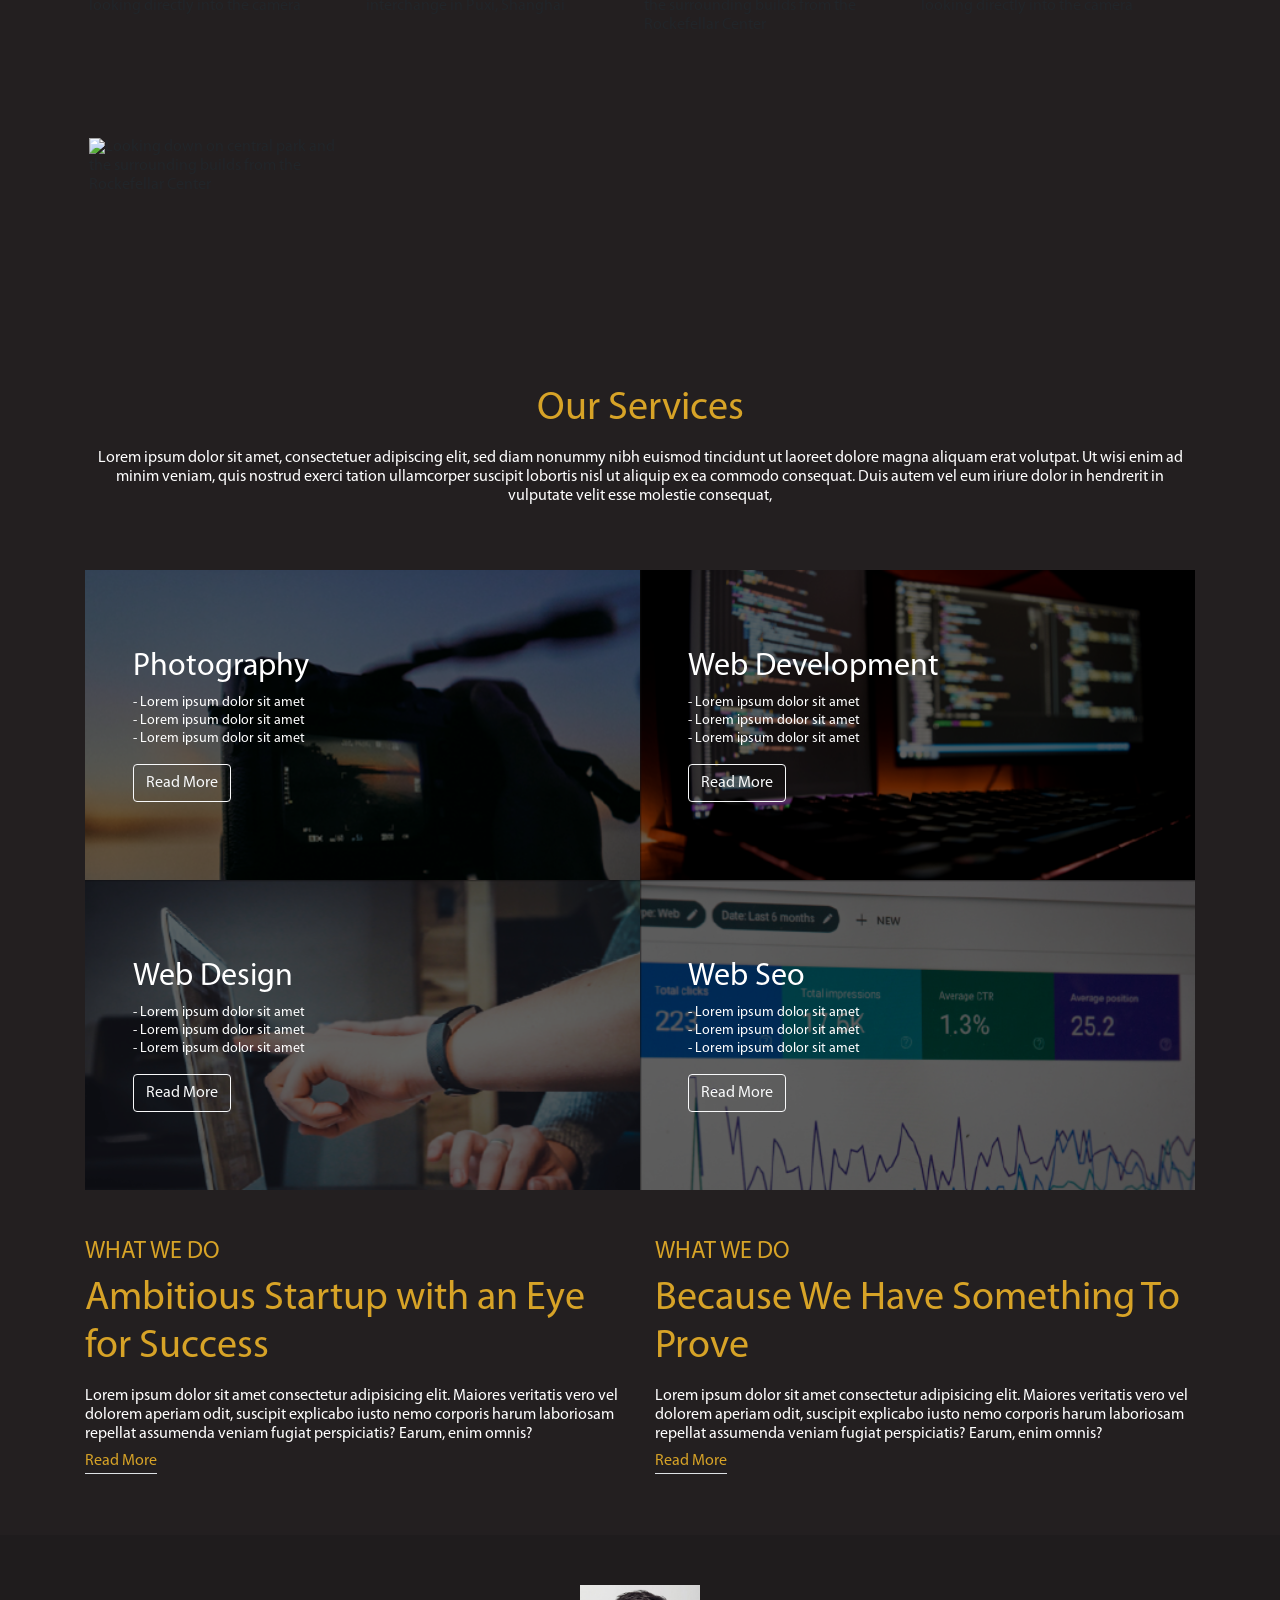
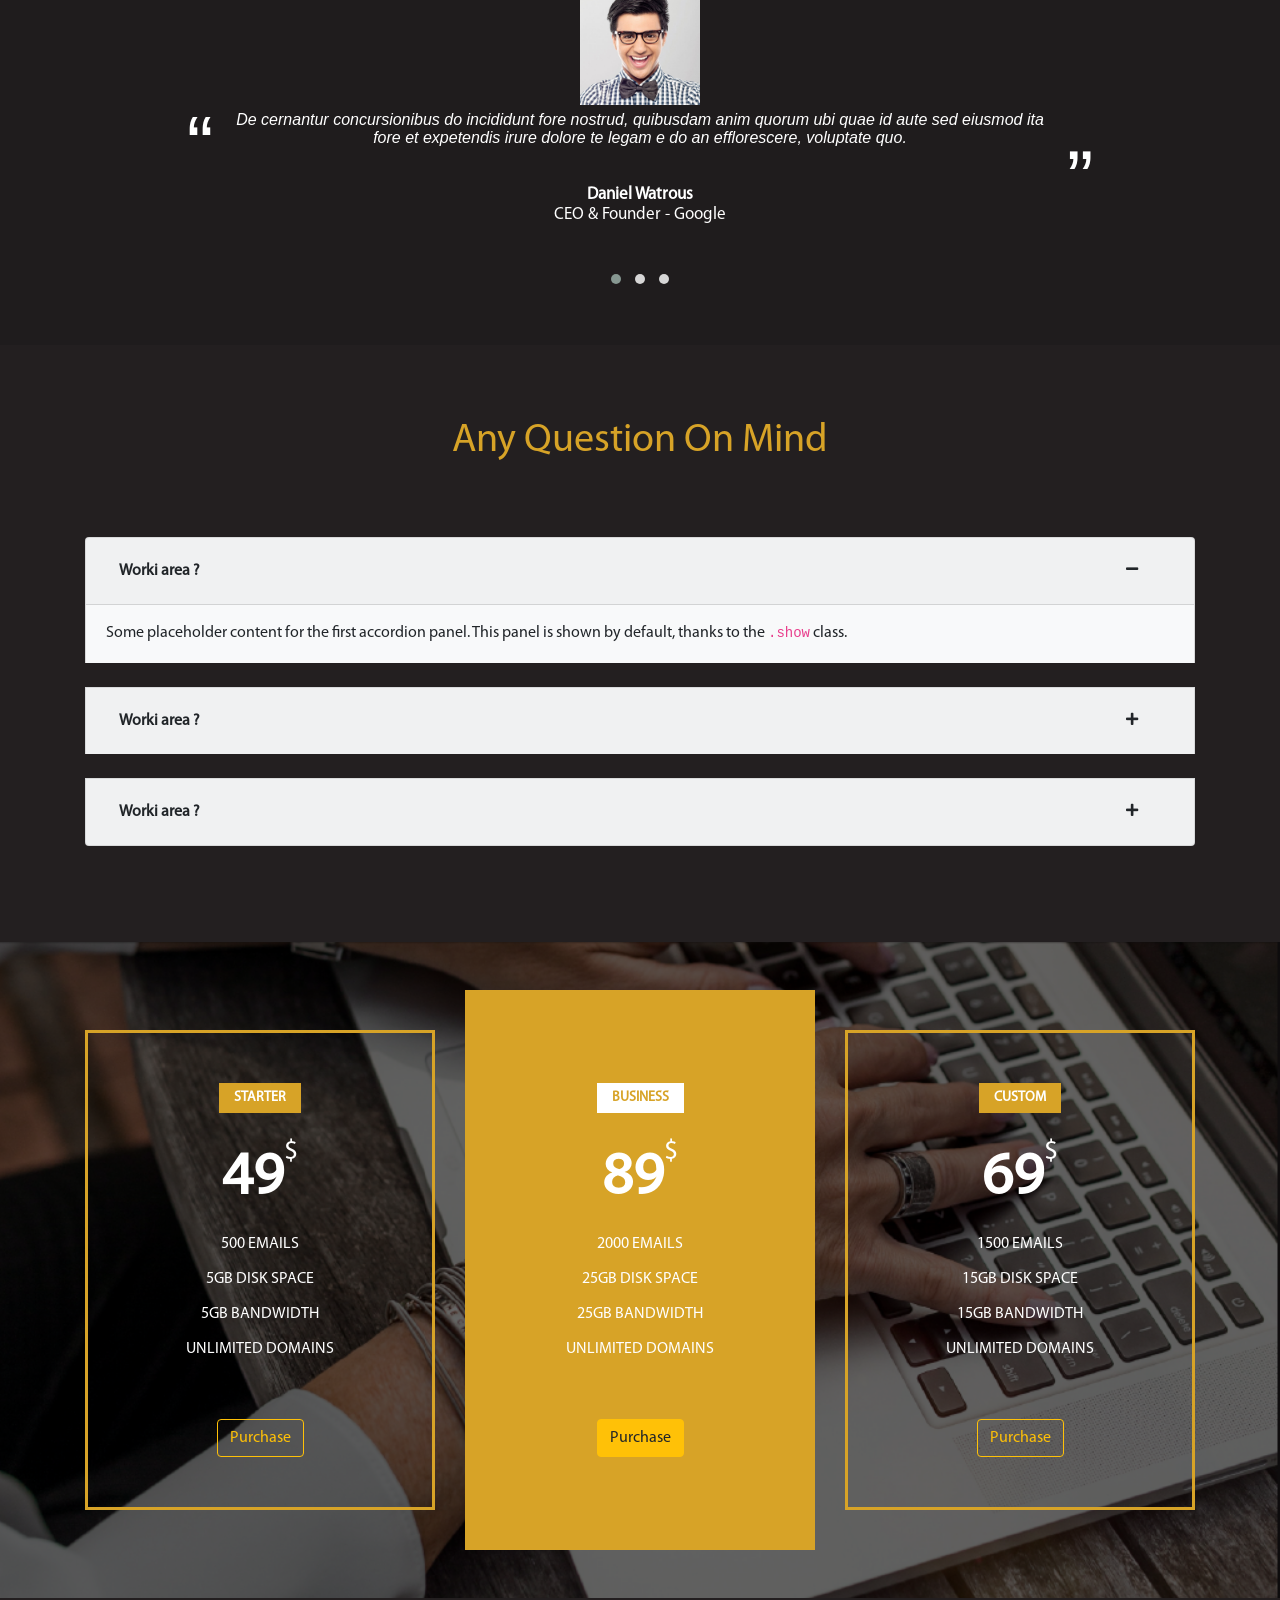
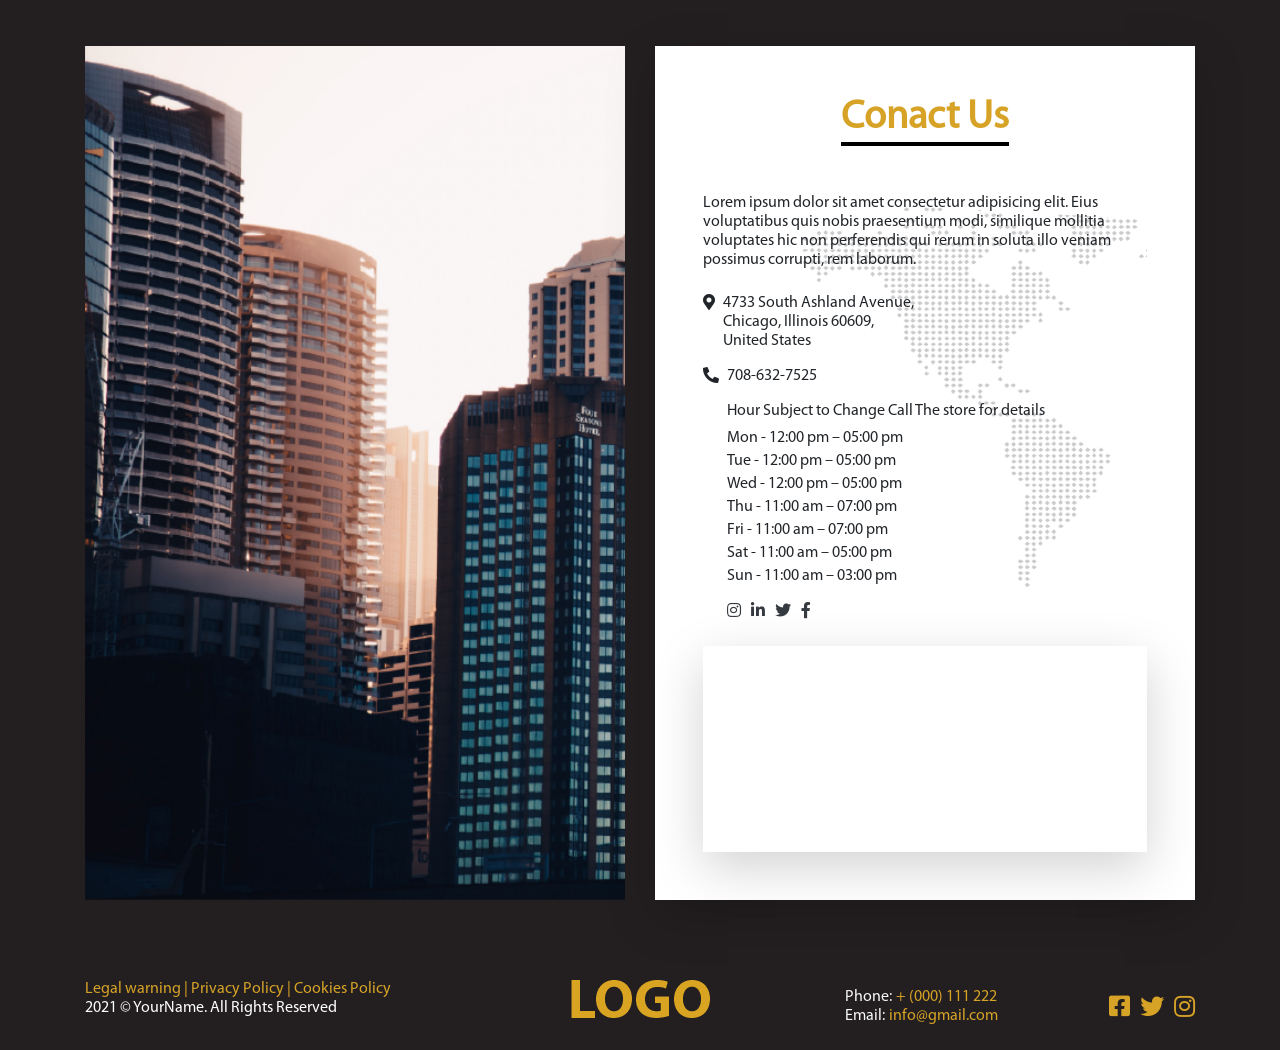
==== commit 3ecc6b08: "Add shuffle js library" ====
--- a/index.html
+++ b/index.html
@@ -155,109 +155,102 @@
     <!-- about area end -->
 
     <!-- our recent work start -->
-    <div class="recent-work-area py-5">
-      <div class="container">
-        <div class="row">
-          <div class="col-12">
-            <h1 class="text-uppercase text-center mb-3 title mb-5">Our Recent Work</h1>
-            <div class="filter-wrapper">
-              <div id="myBtnContainer" class="mb-5 d-flex justify-content-between flex-wrap" style="gap: 10px;">
-                <button class="btn active btn-outline-warning" onclick="filterSelection('all')">All</button>
-                <button class="btn btn-outline-warning" onclick="filterSelection('eCommerce')"> E-Commerce</button>
-                <button class="btn btn-outline-warning" onclick="filterSelection('corporateWeb')"> Corporate
-                  Web</button>
-                <button class="btn btn-outline-warning" onclick="filterSelection('traveltour')">Travel & Tour
-                  Web</button>
-                <button class="btn btn-outline-warning" onclick="filterSelection('hotel')">Hotel & Restaurant</button>
-                <button class="btn btn-outline-warning" onclick="filterSelection('advertising')">Online
-                  Advertising</button>
-              </div>
-              <div class="row">
-                <div class="col-12">
-
-                  <div class="column eCommerce mb-3">
-                    <div class="row">
-                      <div class="col">
-                        <div class="content">
-                          <img src="./assets/images/service-1.png" alt="service-1">
-                        </div>
-                      </div>
-                      <div class="col">
-                        <div class="content">
-                          <img src="./assets/images/service-2.png" alt="service-2">
-                        </div>
-                      </div>
-                    </div>
-                  </div>
-
-                  <div class="column corporateWeb mb-3">
-                    <div class="row">
-                      <div class="col">
-                        <div class="content">
-                          <img src="./assets/images/work.png" alt="work">
-                        </div>
-                      </div>
-                      <div class="col">
-                        <div class="content">
-                          <img src="./assets/images/work.png" alt="work">
-                        </div>
-                      </div>
-                    </div>
-                  </div>
-
-                  <div class="column traveltour mb-3">
-                    <div class="row">
-                      <div class="col">
-                        <div class="content">
-                          <img src="./assets/images/service-1.png" alt="service">
-                        </div>
-                      </div>
-                      <div class="col">
-                        <div class="content">
-                          <img src="./assets/images/service-2.png" alt="service">
-                        </div>
-                      </div>
-                    </div>
-                  </div>
-
-                  <div class="column hotel mb-3">
-                    <div class="row">
-                      <div class="col">
-                        <div class="content">
-                          <img src="./assets/images/work.png" alt="work">
-                        </div>
-                      </div>
-                      <div class="col">
-                        <div class="content">
-                          <img src="./assets/images/work.png" alt="work">
-                        </div>
-                      </div>
-                    </div>
-                  </div>
-
-                  <div class="column advertising mb-3">
-                    <div class="row">
-                      <div class="col">
-                        <div class="content">
-                          <img src="./assets/images/service-1.png" alt="service">
-                        </div>
-                      </div>
-                      <div class="col">
-                        <div class="content">
-                          <img src="./assets/images/service-2.png" alt="service">
-                        </div>
-                      </div>
-                    </div>
-                  </div>
-
-                </div>
-              </div>
-            </div>
-          </div>
-        </div>
-      </div>
-    </div>
-    <!-- our recent work end -->
+		<div class="recent-work-area py-5">
+			<div class="container">
+				<div class="row">
+					<div class="col-12">
+						<h1 class="text-uppercase text-center mb-3 title mb-5">Our Recent Work</h1>
+						<div>
+							<div class="row">
+								<div class="col-12">
+									<!-- filter tabs start -->
+									<div class="container filter-wrapper">
+										<div class="row">
+											<div class="col-12">
+												<div class="row mb-5">
+													<div class="col">
+														<div class="btn-group btn-group-toggle d-flex flex-wrap" data-toggle="buttons"
+															style="gap: 20px;">
+															<label id='all' class="btn btn-outline-warning active"><input type="radio"
+																	name="shuffle-filter" value="all" checked="checked" />All</label>
+															<label id='photography' class="btn btn-outline-warning"><input type="radio"
+																	name="shuffle-filter" value="nature" />Photography</label>
+															<label id='web-development' class="btn btn-outline-warning"><input type="radio"
+																	name="shuffle-filter" value="architecture" />Web Development</label>
+															<label id='travel-tour' class="btn btn-outline-warning"><input type="radio"
+																	name="shuffle-filter" value="architecture" />Travel & Tour Web</label>
+															<label id='hotel-restaurant' class="btn btn-outline-warning"><input type="radio"
+																	name="shuffle-filter" value="architecture" />Hotel & Restaurant</label>
+															<label id='onlineAdvertising' class="btn btn-outline-warning"><input type="radio"
+																	name="shuffle-filter" value="architecture" />Online Advertising</label>
+														</div>
+													</div>
+												</div>
+												<div class="row my-shuffle-container">
+													<div class="col-4@sm picture-item column" data-groups='["animal"]'
+														data-date-created="2016-08-12" data-title="Crocodile">
+														<div class="aspect aspect--16x9">
+															<div class="aspect__inner">
+																<img
+																	src="https://images.unsplash.com/photo-1493585552824-131927c85da2?ixlib=rb-0.3.5&auto=format&q=80&fm=jpg&crop=entropy&cs=tinysrgb&w=284&h=160&fit=crop&s=6ef0f8984525fc4500d43ffa53fe8190"
+																	alt="A close, profile view of a crocodile looking directly into the camera" />
+															</div>
+														</div>
+													</div>
+													<div class="col-4@sm picture-item column" data-groups='["city"]'
+														data-date-created="2016-06-09" data-title="Crossroads">
+														<div class="aspect aspect--16x9">
+															<div class="aspect__inner">
+																<img
+																	src="https://images.unsplash.com/photo-1467348733814-f93fc480bec6?ixlib=rb-0.3.5&auto=format&q=80&fm=jpg&crop=entropy&cs=tinysrgb&w=284&h=160&fit=crop&s=c7e6f790e22b5e61c2a757ead9c34759"
+																	alt="A multi-level highway stack interchange in Puxi, Shanghai" />
+															</div>
+														</div>
+													</div>
+													<div class="col-4@sm picture-item column" data-groups='["nature"]'
+														data-date-created="2015-10-20" data-title="Central Park">
+														<div class="aspect aspect--16x9">
+															<div class="aspect__inner">
+																<img
+																	src="https://images.unsplash.com/photo-1457364559154-aa2644600ebb?ixlib=rb-0.3.5&auto=format&q=80&fm=jpg&crop=entropy&cs=tinysrgb&w=284&h=160&fit=crop&s=3d0e3e8d72fc5667fd9fbe354e80957b"
+																	alt="Looking down on central park and the surrounding builds from the Rockefellar Center" />
+															</div>
+														</div>
+													</div>
+													<div class="col-4@sm picture-item column" data-groups='["animal"]'
+														data-date-created="2016-08-12" data-title="Crocodile">
+														<div class="aspect aspect--16x9">
+															<div class="aspect__inner">
+																<img
+																	src="https://images.unsplash.com/photo-1493585552824-131927c85da2?ixlib=rb-0.3.5&auto=format&q=80&fm=jpg&crop=entropy&cs=tinysrgb&w=284&h=160&fit=crop&s=6ef0f8984525fc4500d43ffa53fe8190"
+																	alt="A close, profile view of a crocodile looking directly into the camera" />
+															</div>
+														</div>
+													</div>
+													<div class="col-4@sm picture-item column" data-groups='["nature"]'
+														data-date-created="2015-10-20" data-title="Central Park">
+														<div class="aspect aspect--16x9">
+															<div class="aspect__inner">
+																<img
+																	src="https://images.unsplash.com/photo-1457364559154-aa2644600ebb?ixlib=rb-0.3.5&auto=format&q=80&fm=jpg&crop=entropy&cs=tinysrgb&w=284&h=160&fit=crop&s=3d0e3e8d72fc5667fd9fbe354e80957b"
+																	alt="Looking down on central park and the surrounding builds from the Rockefellar Center" />
+															</div>
+														</div>
+													</div>
+													<div class="col-1@sm my-sizer-element"></div>
+												</div>
+											</div>
+										</div>
+									</div>
+									<!-- filter tabs end -->
+								</div>
+							</div>
+						</div>
+					</div>
+				</div>
+			</div>
+		</div>
+		<!-- our recent work end -->
 
     <!-- our serveces area start -->
     <div class="services-area py-5">
@@ -715,6 +708,7 @@
 
   <script src="./vendor/js/jquery-3_5_1.js"></script>
   <script src="./vendor/js/bootstrap.bundle.min.js"></script>
+  <script src="./vendor/js/shuffle.js"></script>
   <script src="./vendor/js/owl.carousel.min.js"></script>
   <script src="./assets/js/script.js"></script>
 </body>
--- a/assets/css/style.css
+++ b/assets/css/style.css
@@ -138,24 +138,6 @@
 /* recent-work-area css start */
 .recent-work-area .title{
   color: var(--theme-color);
-}
-
-.recent-work-area .column {
-  display: none; /* Hide all elements by default */
-}
-
-.recent-work-area .show {
-  display: block;
-}
-
-.recent-work-area .btn.active {
-  background-color: #666;
-  color: white;
-}
-
-.recent-work-area .content{
-  display: flex;
-  justify-content: center;
 }
 /* recent-work-area css end */
 
@@ -408,3 +390,75 @@
 }
 /* recent work css end */
 
+
+
+/* filter css start */
+
+/* quick grid */
+
+/* Bootstrap-style columns */
+.filter-wrapper .column {
+  position: relative;
+  float: left;
+  min-height: 1px;
+  width: 25%;
+  padding-left: 4px;
+  padding-right: 4px;
+  
+  /* Space between tiles */
+  margin-top: 8px;
+}
+
+.filter-wrapper .col-span {
+  width: 50%;
+}
+
+.filter-wrapper .my-sizer-element {
+  width: 8.33333%;
+}
+
+/* default styles so shuffle doesn't have to set them (it will if they're missing) */
+.filter-wrapper .my-shuffle {
+  position: relative;
+  overflow: hidden;
+}
+
+/* Ensure images take up the same space when they load */
+/* https://vestride.github.io/Shuffle/images */
+.filter-wrapper .aspect {
+  position: relative;
+  width: 100%;
+  height: 0;
+  padding-bottom: 100%;
+  overflow: hidden;
+}
+
+.filter-wrapper .aspect__inner {
+  position: absolute;
+  top: 0;
+  right: 0;
+  bottom: 0;
+  left: 0;
+}
+
+.filter-wrapper .aspect--16x9 {
+  padding-bottom: 56.25%;
+}
+
+.filter-wrapper .aspect--9x80 {
+  padding-bottom: calc(112.5% + 8px);
+}
+
+.filter-wrapper .aspect--32x9 {
+  padding-bottom: calc(28.125% - 3px);
+}
+
+/* Small reset */
+.filter-wrapper figure:nth-child(2n){
+  margin-bottom:30px;
+} 
+.filter-wrapper figure:nth-child(2n+1){
+  margin-top:30px;
+} 
+/* filter css end */
+
